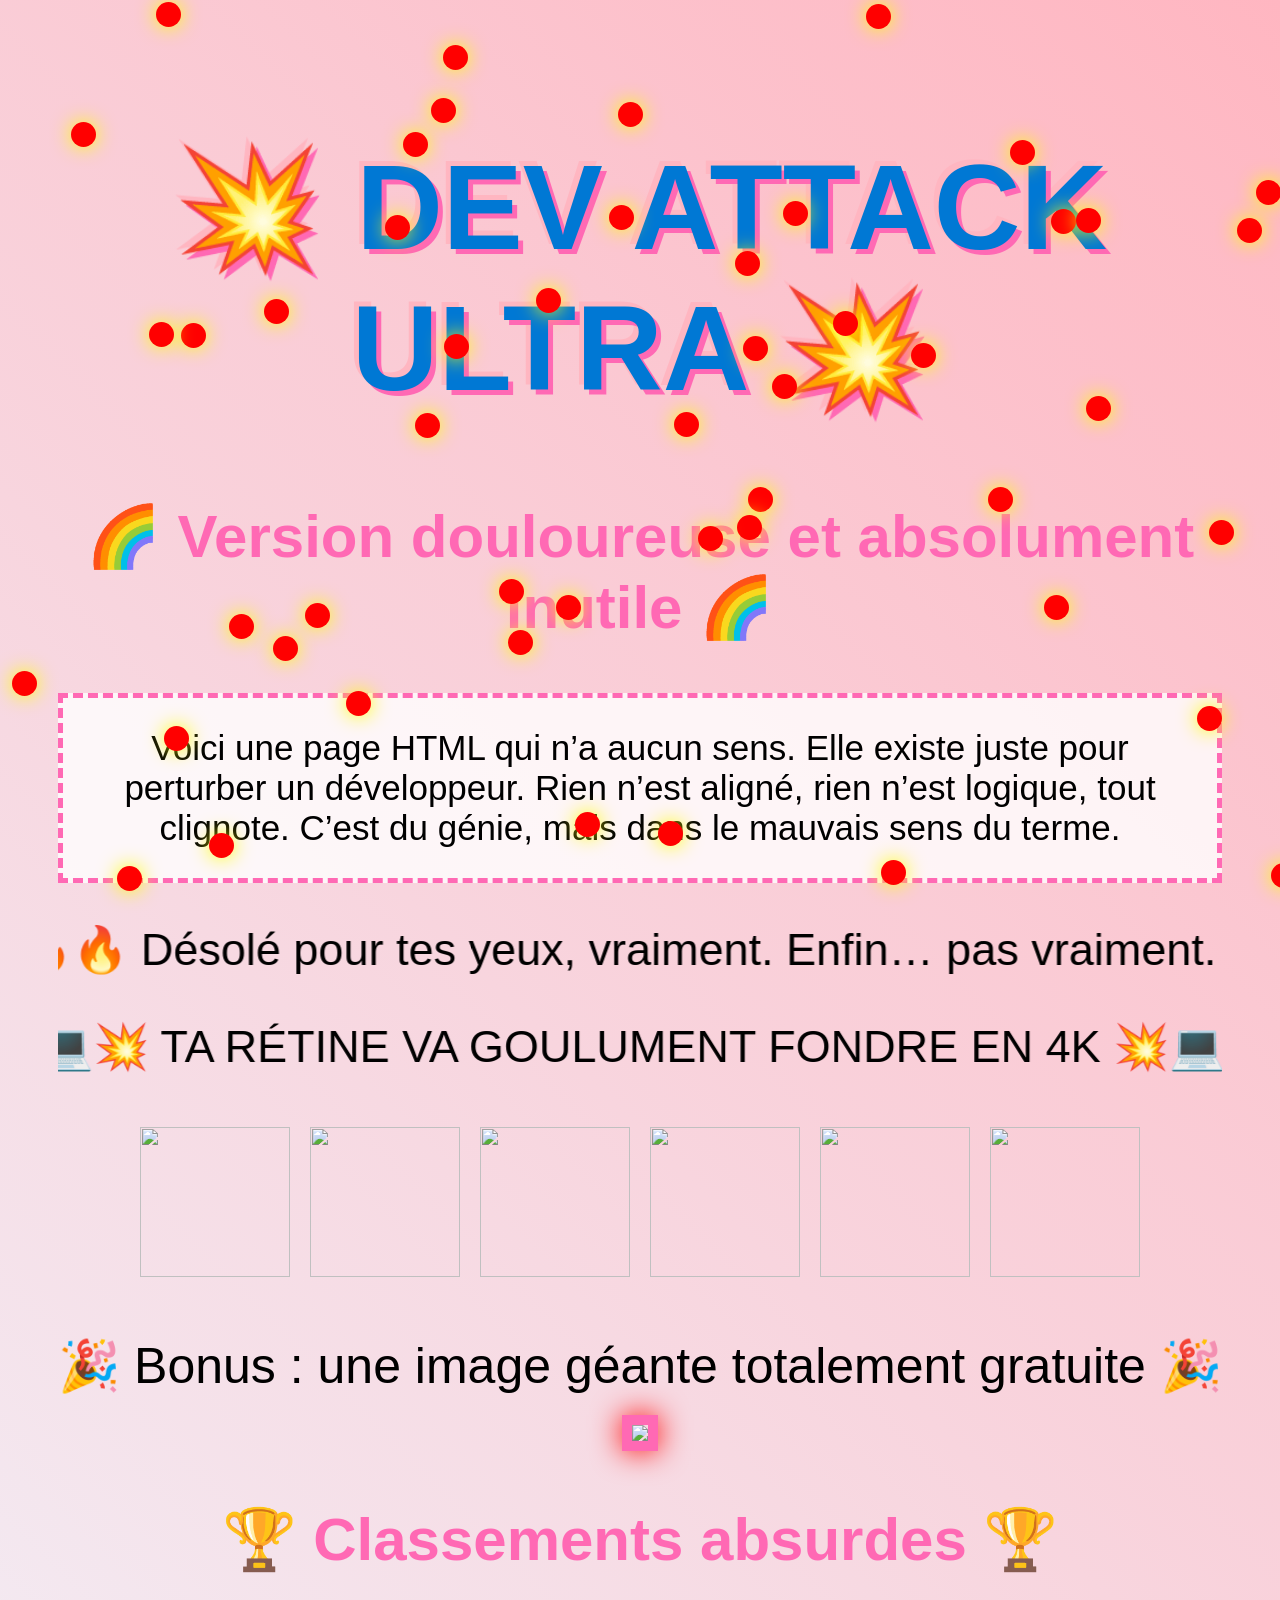
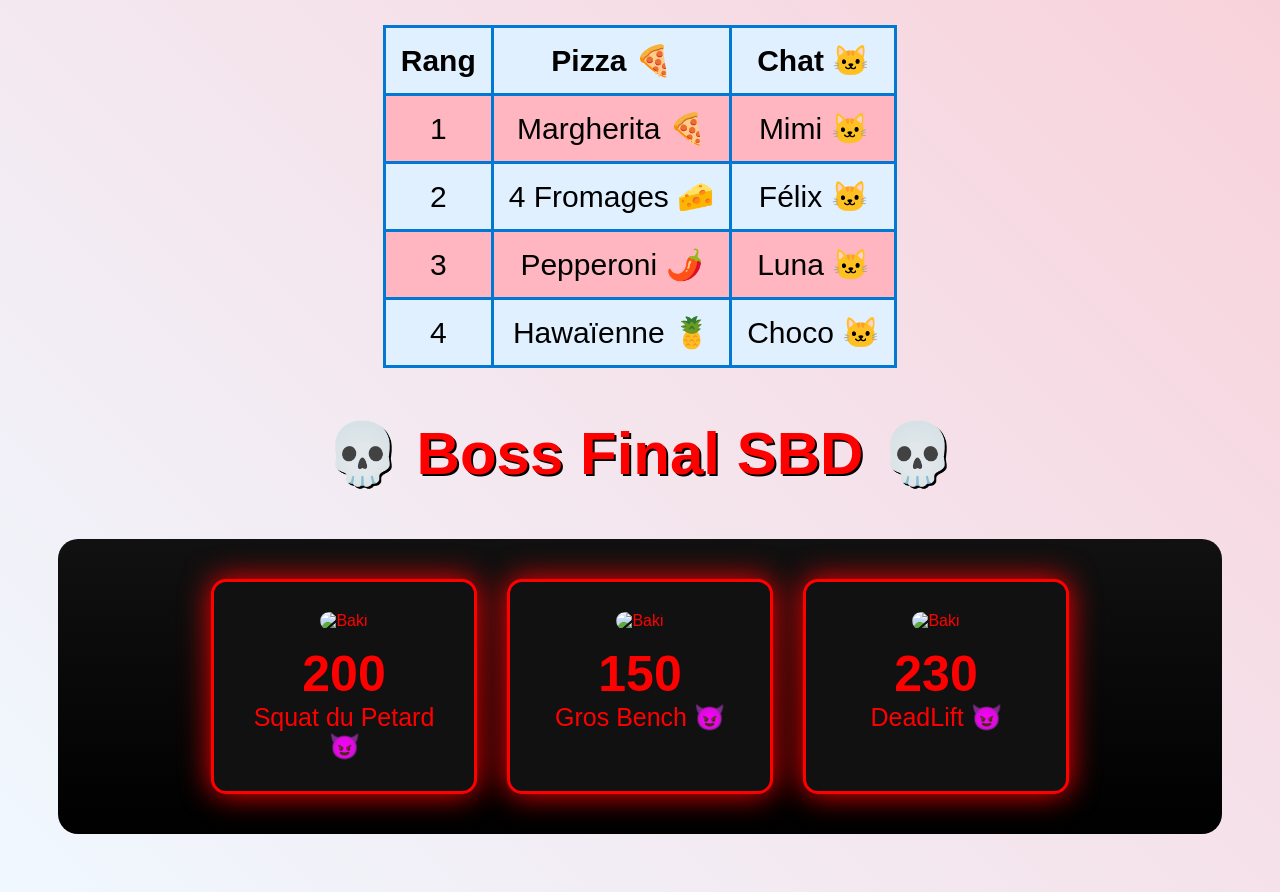
==== index.html @ 489bfedf "Add files via upload" ====
<!DOCTYPE html>
<html lang="fr">
<head>
<meta charset="UTF-8">
<title>💥 DEV ATTACK ULTRA 💥</title>
<style>
  body {
    font-family: 'Comic Sans MS', cursive, sans-serif;
    overflow-x: hidden;
    background: linear-gradient(45deg, #f0f8ff, #ffb6c1);
    text-align: center;
    padding: 50px;
    animation: bgShift 10s infinite alternate;
  }

  @keyframes bgShift {
    0% { background: linear-gradient(45deg, #f0f8ff, #ffb6c1); }
    50% { background: linear-gradient(45deg, #ffb6c1, #f0f8ff); }
    100% { background: linear-gradient(45deg, #f0f8ff, #ffb6c1); }
  }

  h1 {
    font-size: 120px;
    color: #0078d4;
    text-shadow: 5px 5px 0 #ff69b4, -5px -5px 0 #ffb6c1;
    animation: pulse 1s infinite alternate, rainbowText 5s linear infinite;
  }

  h2 {
    font-size: 60px;
    color: #ff69b4;
    animation: blink 0.5s infinite alternate, rainbowText 3s linear infinite;
  }

  @keyframes pulse { 0% { transform: scale(1); } 50% { transform: scale(1.3) rotate(-10deg);} 100% { transform: scale(1) rotate(10deg);} }
  @keyframes blink { 0% {opacity:1} 50% {opacity:0.2} 100% {opacity:1} }

  @keyframes rainbowText {
    0% { color:red; } 10%{color:orange;}20%{color:yellow;}30%{color:green;}
    40%{color:blue;}50%{color:purple;}60%{color:pink;}70%{color:red;}
    80%{color:orange;}90%{color:yellow;}100%{color:red;}
  }

  .content-block {
    margin-top: 40px;
    padding: 30px;
    font-size: 35px;
    background: rgba(255,255,255,0.8);
    border: 5px dashed #ff69b4;
    animation: rainbowText 5s linear infinite;
  }

  .gif-wall {
    margin-top: 50px;
    display: flex;
    flex-wrap: wrap;
    justify-content: center;
    gap: 20px;
  }

  .gif-wall img {
    width: 150px;
    height: 150px;
    animation: spin 3s linear infinite;
  }

  .gif-wall img:hover {
    transform: scale(2) rotate(180deg);
  }

  @keyframes spin {
    from { transform: rotate(0deg); }
    to { transform: rotate(360deg); }
  }

  marquee {
    font-size: 45px;
    margin-top: 40px;
    animation: rainbowText 3s linear infinite;
  }

  .explosion {
    position: absolute;
    width: 25px;
    height: 25px;
    background: red;
    border-radius: 50%;
    box-shadow: 0 0 20px yellow;
    animation: explode 1.2s infinite;
  }

  @keyframes explode {
    0% { transform: scale(0.4); opacity: 1; }
    50% { transform: scale(2) translate(var(--x), var(--y)); opacity: 0.7; }
    100% { transform: scale(0) translate(var(--x), var(--y)); opacity: 0; }
  }

  .big-surprise {
    margin-top: 60px;
    animation: pulse 2.5s infinite, rainbowText 4s infinite;
    font-size: 50px;
  }

  .giant-img {
    width: 90%;
    margin-top: 20px;
    border: 10px solid #ff69b4;
    box-shadow: 0 0 30px red;
    animation: blink 1s infinite;
  }

</style>
</head>
<body>

<h1>💥 DEV ATTACK ULTRA 💥</h1>
<h2>🌈 Version douloureuse et absolument inutile 🌈</h2>

<div class="content-block">
  Voici une page HTML qui n’a aucun sens.  
  Elle existe juste pour perturber un développeur.  
  Rien n’est aligné, rien n’est logique, tout clignote.  
  C’est du génie, mais dans le mauvais sens du terme.
</div>

<marquee behavior="alternate">🔥🔥🔥 Désolé pour tes yeux, vraiment. Enfin… pas vraiment. 🔥🔥🔥</marquee>
<marquee direction="right" behavior="alternate">💻💥 TA RÉTINE VA GOULUMENT FONDRE EN 4K 💥💻</marquee>

<div class="gif-wall">
  <img src="https://media.giphy.com/media/l0HlSNOxJB956qwfK/giphy.gif">
  <img src="https://media.giphy.com/media/3oEjI6SIIHBdRxXI40/giphy.gif">
  <img src="https://media.giphy.com/media/xUPGcguWZHRC2HyBRS/giphy.gif">
  <img src="https://media.giphy.com/media/26u4b45b8KlgAB7iM/giphy.gif">
  <img src="https://media.giphy.com/media/3ohHWvIWQc4J8f9dDa/giphy.gif">
  <img src="https://media.giphy.com/media/jUwpNzg9IcyrK/giphy.gif">
</div>

<div class="big-surprise">
  🎉 Bonus : une image géante totalement gratuite 🎉
</div>

<img class="giant-img" src="https://media.giphy.com/media/3oEjHCWdU7F4Pz5Uuk/giphy.gif">

<script>
  const body = document.body;
  for(let i=0;i<50;i++){
    const e = document.createElement('div');
    e.className = 'explosion';
    const x = (Math.random()-0.5)*1000+'px';
    const y = (Math.random()-0.5)*600+'px';
    e.style.setProperty('--x', x);
    e.style.setProperty('--y', y);
    e.style.top = Math.random()*window.innerHeight+'px';
    e.style.left = Math.random()*window.innerWidth+'px';
    body.appendChild(e);
  }
</script>
<h2>🏆 Classements absurdes 🏆</h2>

<table style="margin: 20px auto; font-size: 30px; border-collapse: collapse;">
  <tr>
    <th style="padding: 15px; border: 3px solid #0078d4; background:#e1f0ff;">Rang</th>
    <th style="padding: 15px; border: 3px solid #0078d4; background:#e1f0ff;">Pizza 🍕</th>
    <th style="padding: 15px; border: 3px solid #0078d4; background:#e1f0ff;">Chat 🐱</th>
  </tr>
  <tr>
    <td style="padding: 15px; border: 3px solid #0078d4; background:#ffb6c1;">1</td>
    <td style="padding: 15px; border: 3px solid #0078d4; background:#ffb6c1;">Margherita 🍕</td>
    <td style="padding: 15px; border: 3px solid #0078d4; background:#ffb6c1;">Mimi 🐱</td>
  </tr>
  <tr>
    <td style="padding: 15px; border: 3px solid #0078d4; background:#e1f0ff;">2</td>
    <td style="padding: 15px; border: 3px solid #0078d4; background:#e1f0ff;">4 Fromages 🧀</td>
    <td style="padding: 15px; border: 3px solid #0078d4; background:#e1f0ff;">Félix 🐱</td>
  </tr>
  <tr>
    <td style="padding: 15px; border: 3px solid #0078d4; background:#ffb6c1;">3</td>
    <td style="padding: 15px; border: 3px solid #0078d4; background:#ffb6c1;">Pepperoni 🌶️</td>
    <td style="padding: 15px; border: 3px solid #0078d4; background:#ffb6c1;">Luna 🐱</td>
  </tr>
  <tr>
    <td style="padding: 15px; border: 3px solid #0078d4; background:#e1f0ff;">4</td>
    <td style="padding: 15px; border: 3px solid #0078d4; background:#e1f0ff;">Hawaïenne 🍍</td>
    <td style="padding: 15px; border: 3px solid #0078d4; background:#e1f0ff;">Choco 🐱</td>
  </tr>
</table>
<!-- Boss Final SBD -->
<h2 style="color:#ff0000; text-shadow: 2px 2px #000;">💀 Boss Final SBD 💀</h2>

<div style="display:flex; justify-content:center; gap:30px; flex-wrap:wrap; background: linear-gradient(to bottom, #111 0%, #000 100%); padding:40px; border-radius:20px;">

  <!-- Carte Score -->
  <div style="background:#111; color:#ff0000; padding:30px; border:3px solid #ff0000; border-radius:15px; width:200px; box-shadow:0 0 30px red; text-align:center; animation: pulse 2s infinite;">
    <img src="https://encrypted-tbn0.gstatic.com/images?q=tbn:ANd9GcQOdj_fJ7vJxZbpKOwAR1FOQi7xOWJ1g7ceSw&s" 
         alt="Baki" style="width:100px; height:100px; border-radius:10px; margin-bottom:15px;">
    <div style="font-size:50px; font-weight:bold;">200</div>
    <div style="font-size:25px;">Squat du Petard😈</div>
  </div>

  <div style="background:#111; color:#ff0000; padding:30px; border:3px solid #ff0000; border-radius:15px; width:200px; box-shadow:0 0 30px red; text-align:center; animation: pulse 2s infinite;">
    <img src="https://encrypted-tbn0.gstatic.com/images?q=tbn:ANd9GcQOdj_fJ7vJxZbpKOwAR1FOQi7xOWJ1g7ceSw&s" 
         alt="Baki" style="width:100px; height:100px; border-radius:10px; margin-bottom:15px;">
    <div style="font-size:50px; font-weight:bold;">150</div>
    <div style="font-size:25px;">Gros Bench 😈</div>
  </div>

  <div style="background:#111; color:#ff0000; padding:30px; border:3px solid #ff0000; border-radius:15px; width:200px; box-shadow:0 0 30px red; text-align:center; animation: pulse 2s infinite;">
    <img src="https://encrypted-tbn0.gstatic.com/images?q=tbn:ANd9GcQOdj_fJ7vJxZbpKOwAR1FOQi7xOWJ1g7ceSw&s" 
         alt="Baki" style="width:100px; height:100px; border-radius:10px; margin-bottom:15px;">
    <div style="font-size:50px; font-weight:bold;">230</div>
    <div style="font-size:25px;">DeadLift 😈</div>
  </div>

</div>


</body>
</html>
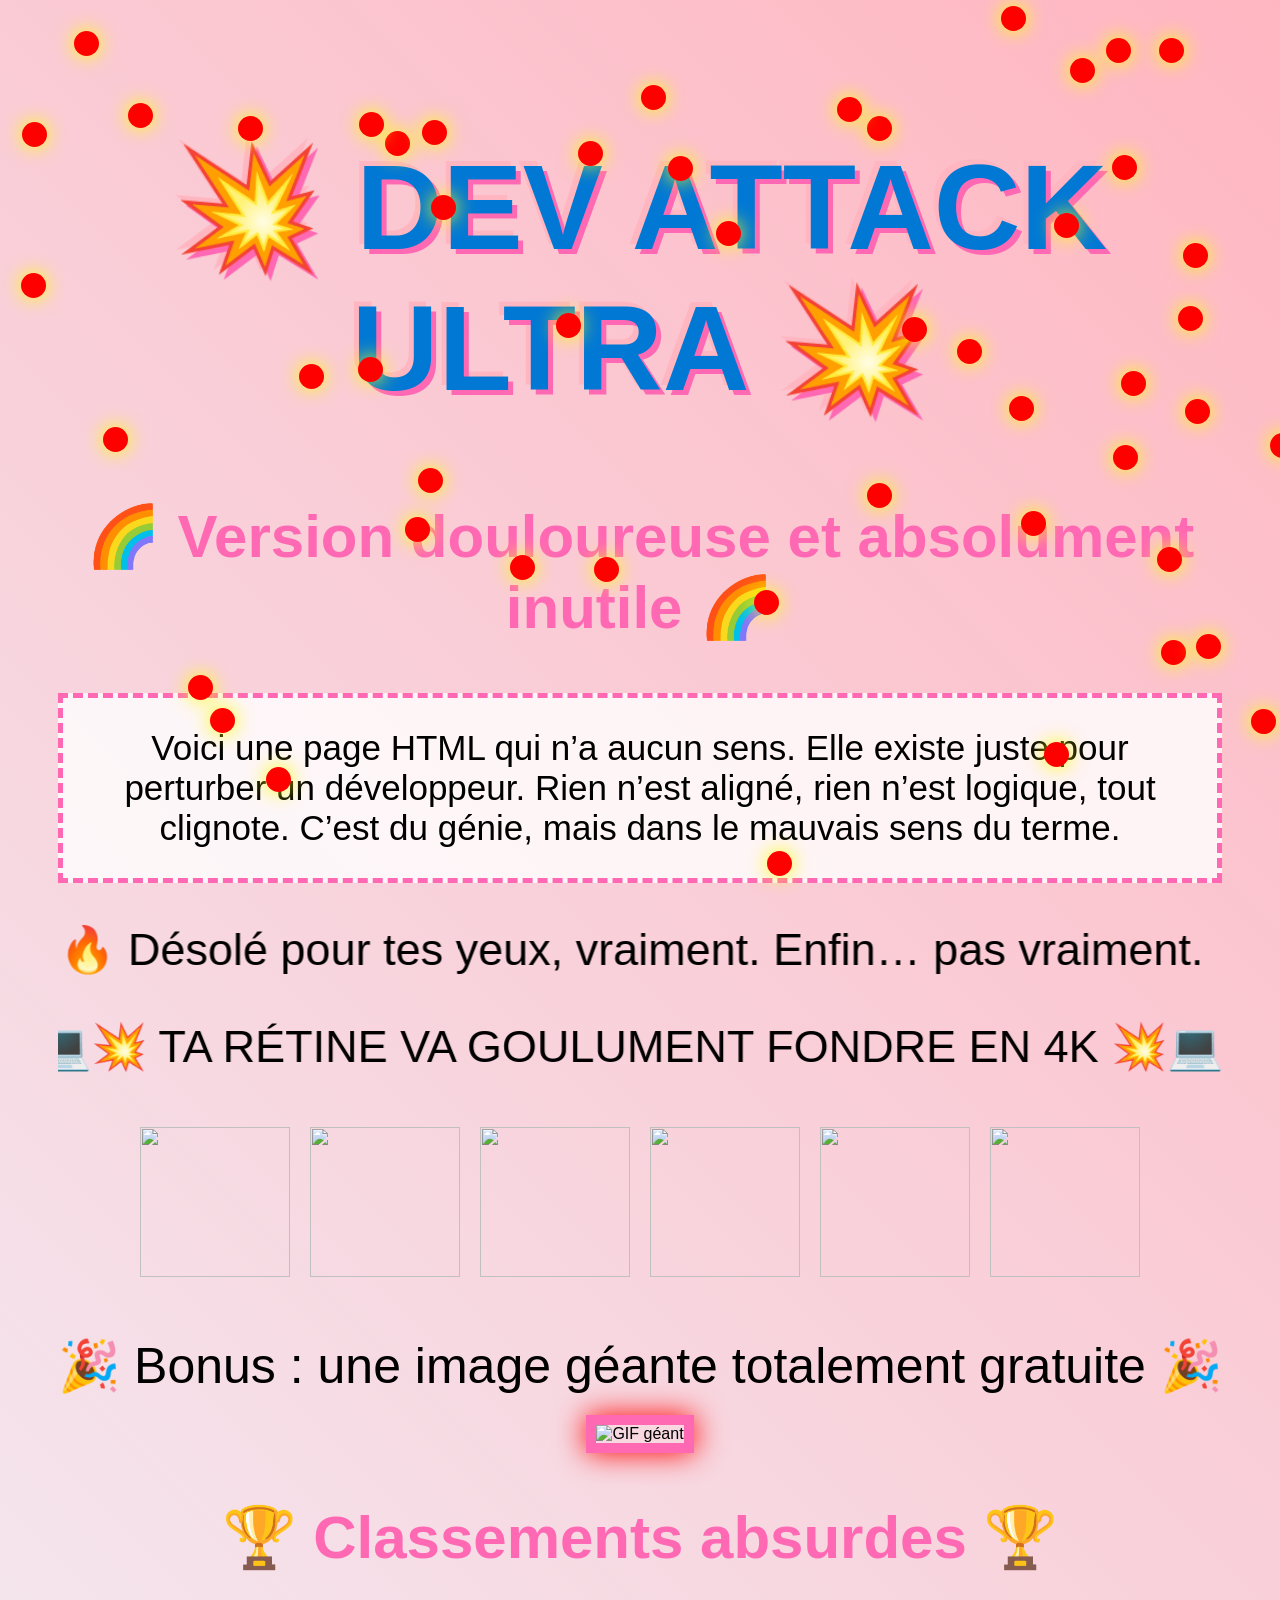
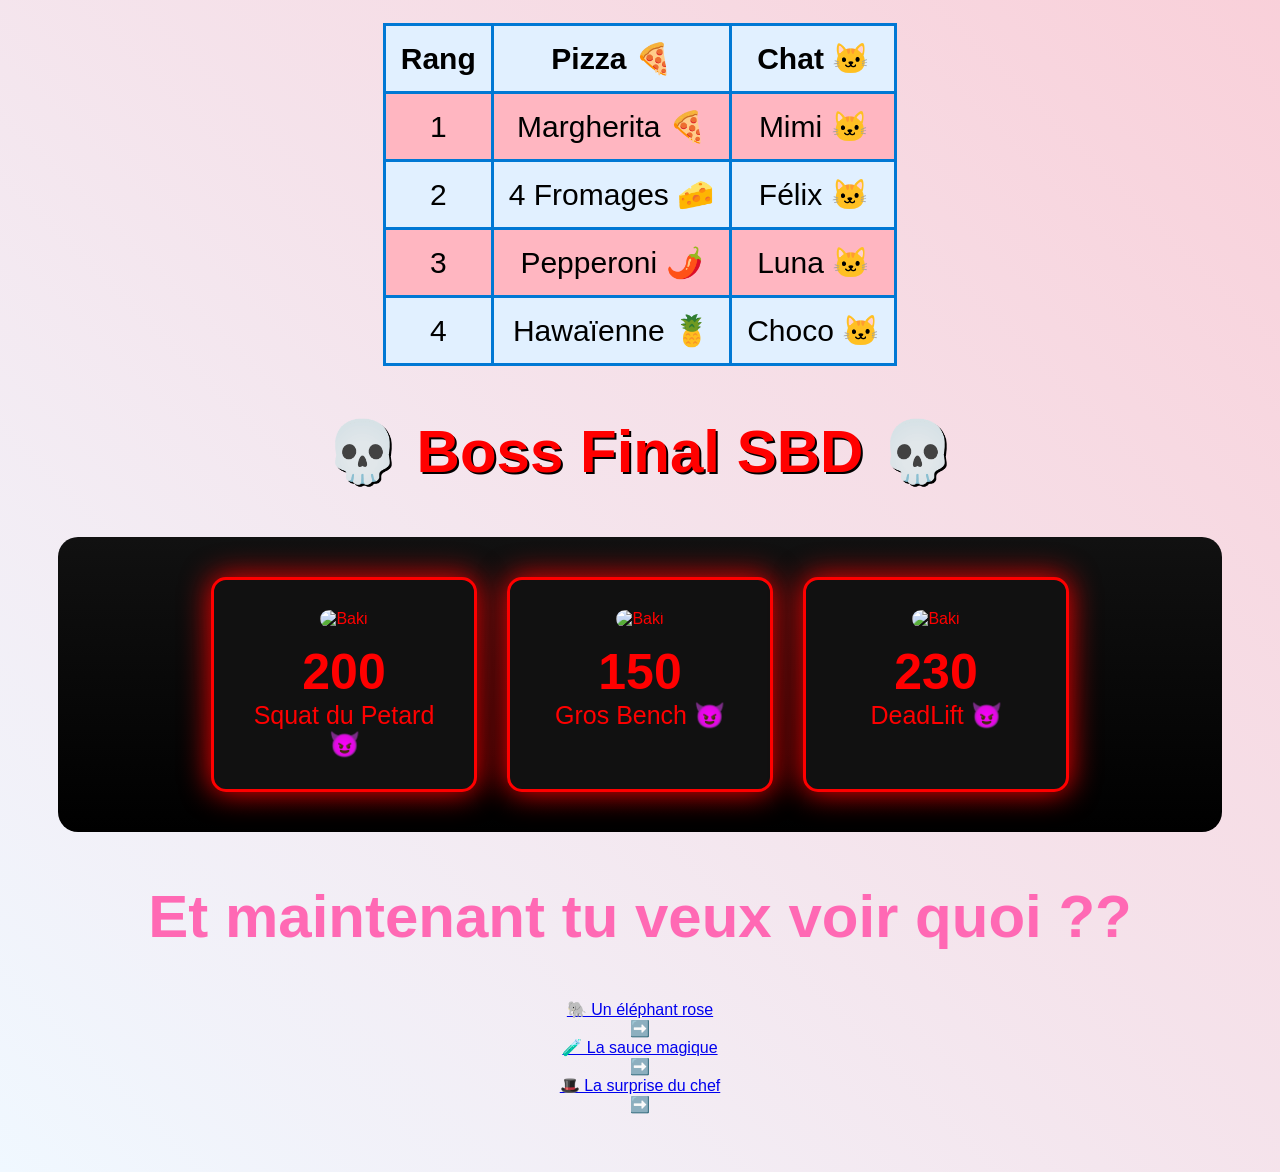
==== commit 756734a7: "Refactor HTML structure and styles" ====
--- a/index.html
+++ b/index.html
@@ -139,7 +139,7 @@
   🎉 Bonus : une image géante totalement gratuite 🎉
 </div>
 
-<img class="giant-img" src="https://media.giphy.com/media/3oEjHCWdU7F4Pz5Uuk/giphy.gif">
+<img class="giant-img" src="https://media.giphy.com/media/l0MYt5jPR6QX5pnqM/giphy.gif" alt="GIF géant">
 
 <script>
   const body = document.body;
@@ -213,6 +213,26 @@
 
 </div>
 
+<!--Lechoix du roi moche-->
+  <div class="choose-page">
+  <h2>Et maintenant tu veux voir quoi ??</h2>
+  <div class="options">
+    <div class="option">
+      <a href="page2.html">🐘 Un éléphant rose</a>
+      <div class="arrow">➡️</div>
+    </div>
+    <div class="option">
+      <a href="page2.html">🧪 La sauce magique</a>
+      <div class="arrow">➡️</div>
+    </div>
+    <div class="option">
+      <a href="page2.html">🎩 La surprise du chef</a>
+      <div class="arrow">➡️</div>
+    </div>
+  </div>
+</div>
+
 
 </body>
-</html>+
+</html>
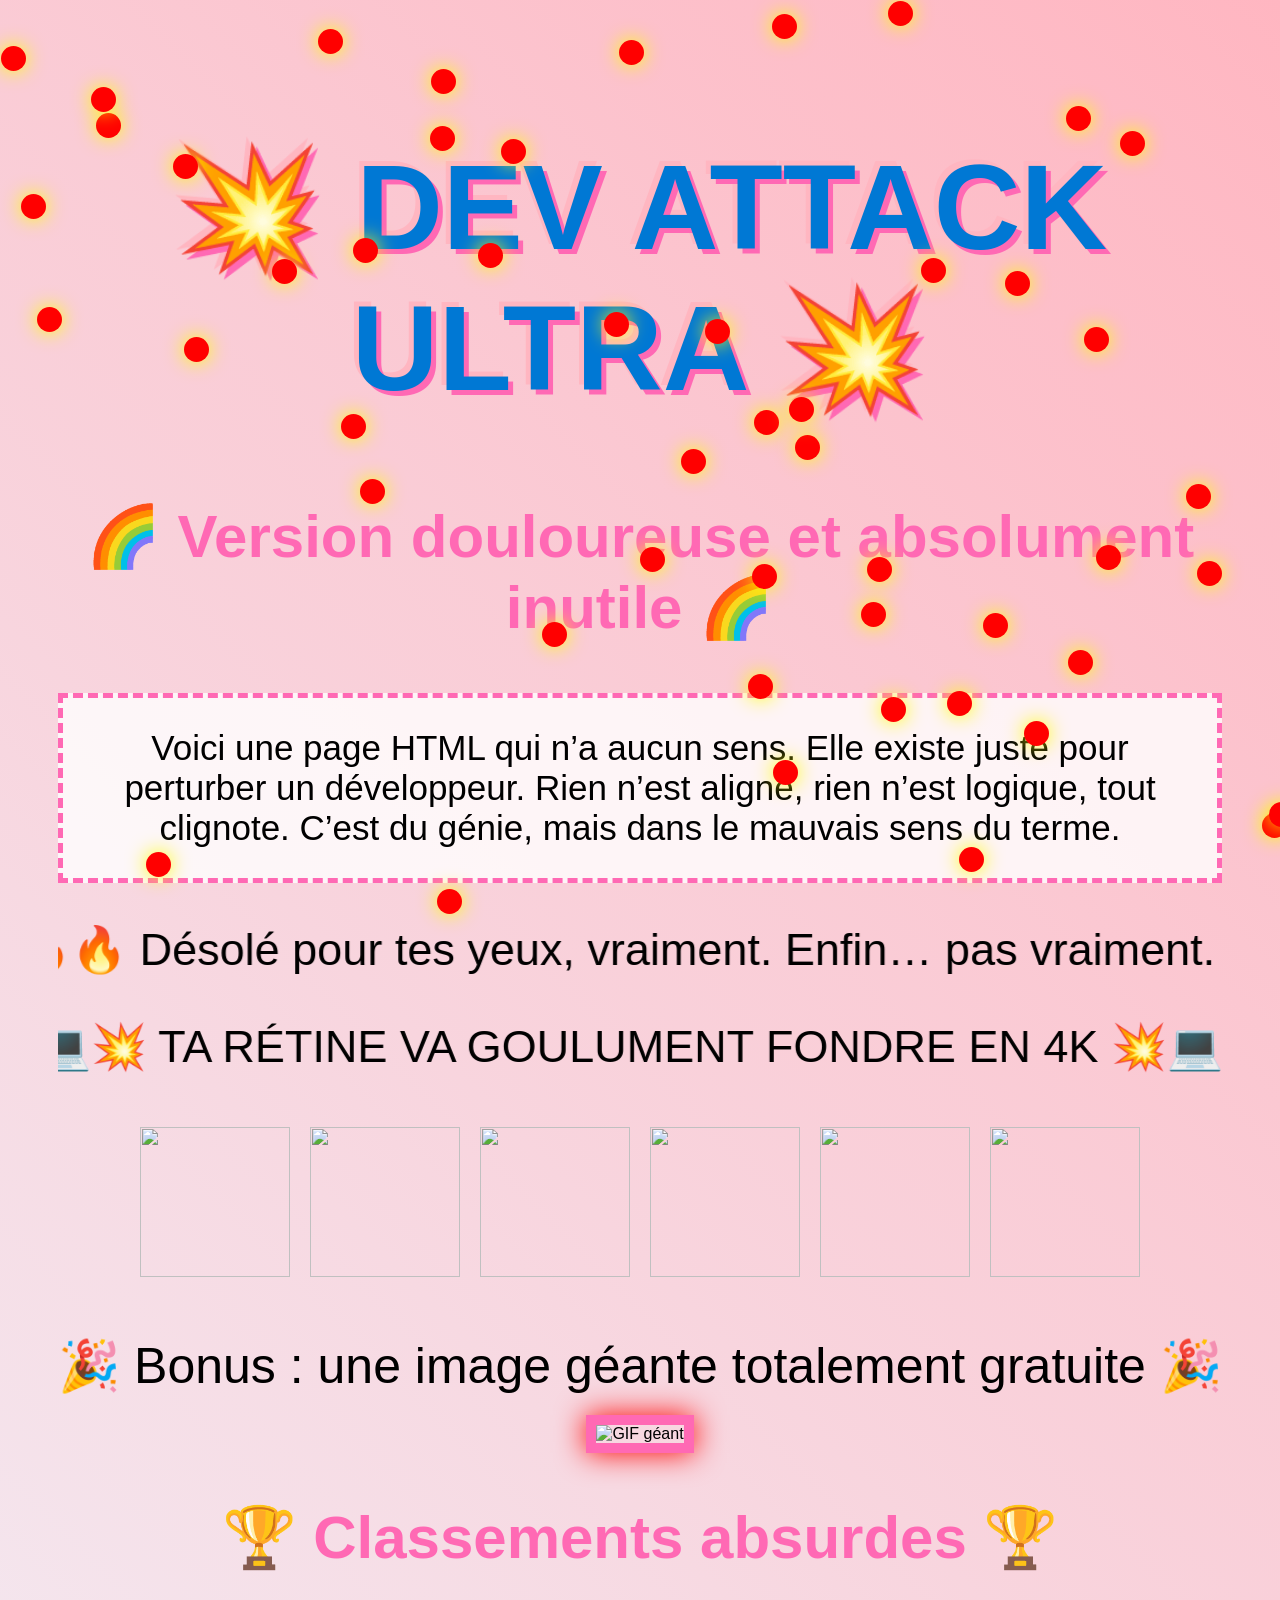
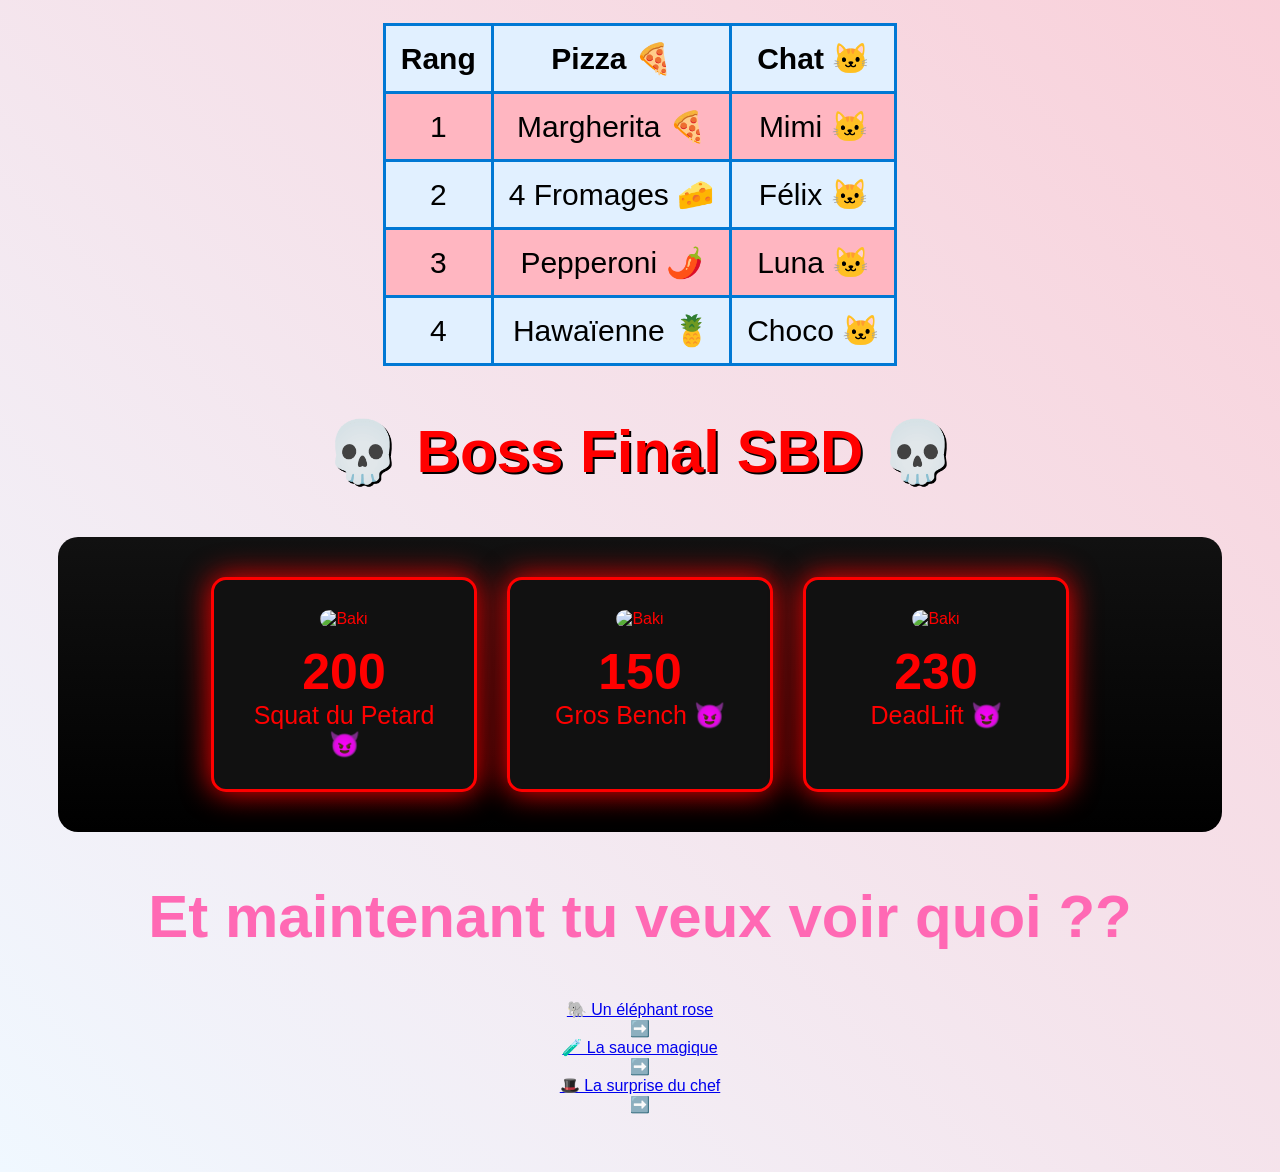
==== commit 51954e33: "Update index.html" ====
--- a/index.html
+++ b/index.html
@@ -218,15 +218,15 @@
   <h2>Et maintenant tu veux voir quoi ??</h2>
   <div class="options">
     <div class="option">
-      <a href="page2.html">🐘 Un éléphant rose</a>
+      <a href="elephant.html">🐘 Un éléphant rose</a>
       <div class="arrow">➡️</div>
     </div>
     <div class="option">
-      <a href="page2.html">🧪 La sauce magique</a>
+      <a href="sauce.html">🧪 La sauce magique</a>
       <div class="arrow">➡️</div>
     </div>
     <div class="option">
-      <a href="page2.html">🎩 La surprise du chef</a>
+      <a href="chef.html">🎩 La surprise du chef</a>
       <div class="arrow">➡️</div>
     </div>
   </div>
@@ -236,3 +236,4 @@
 </body>
 
 </html>
+
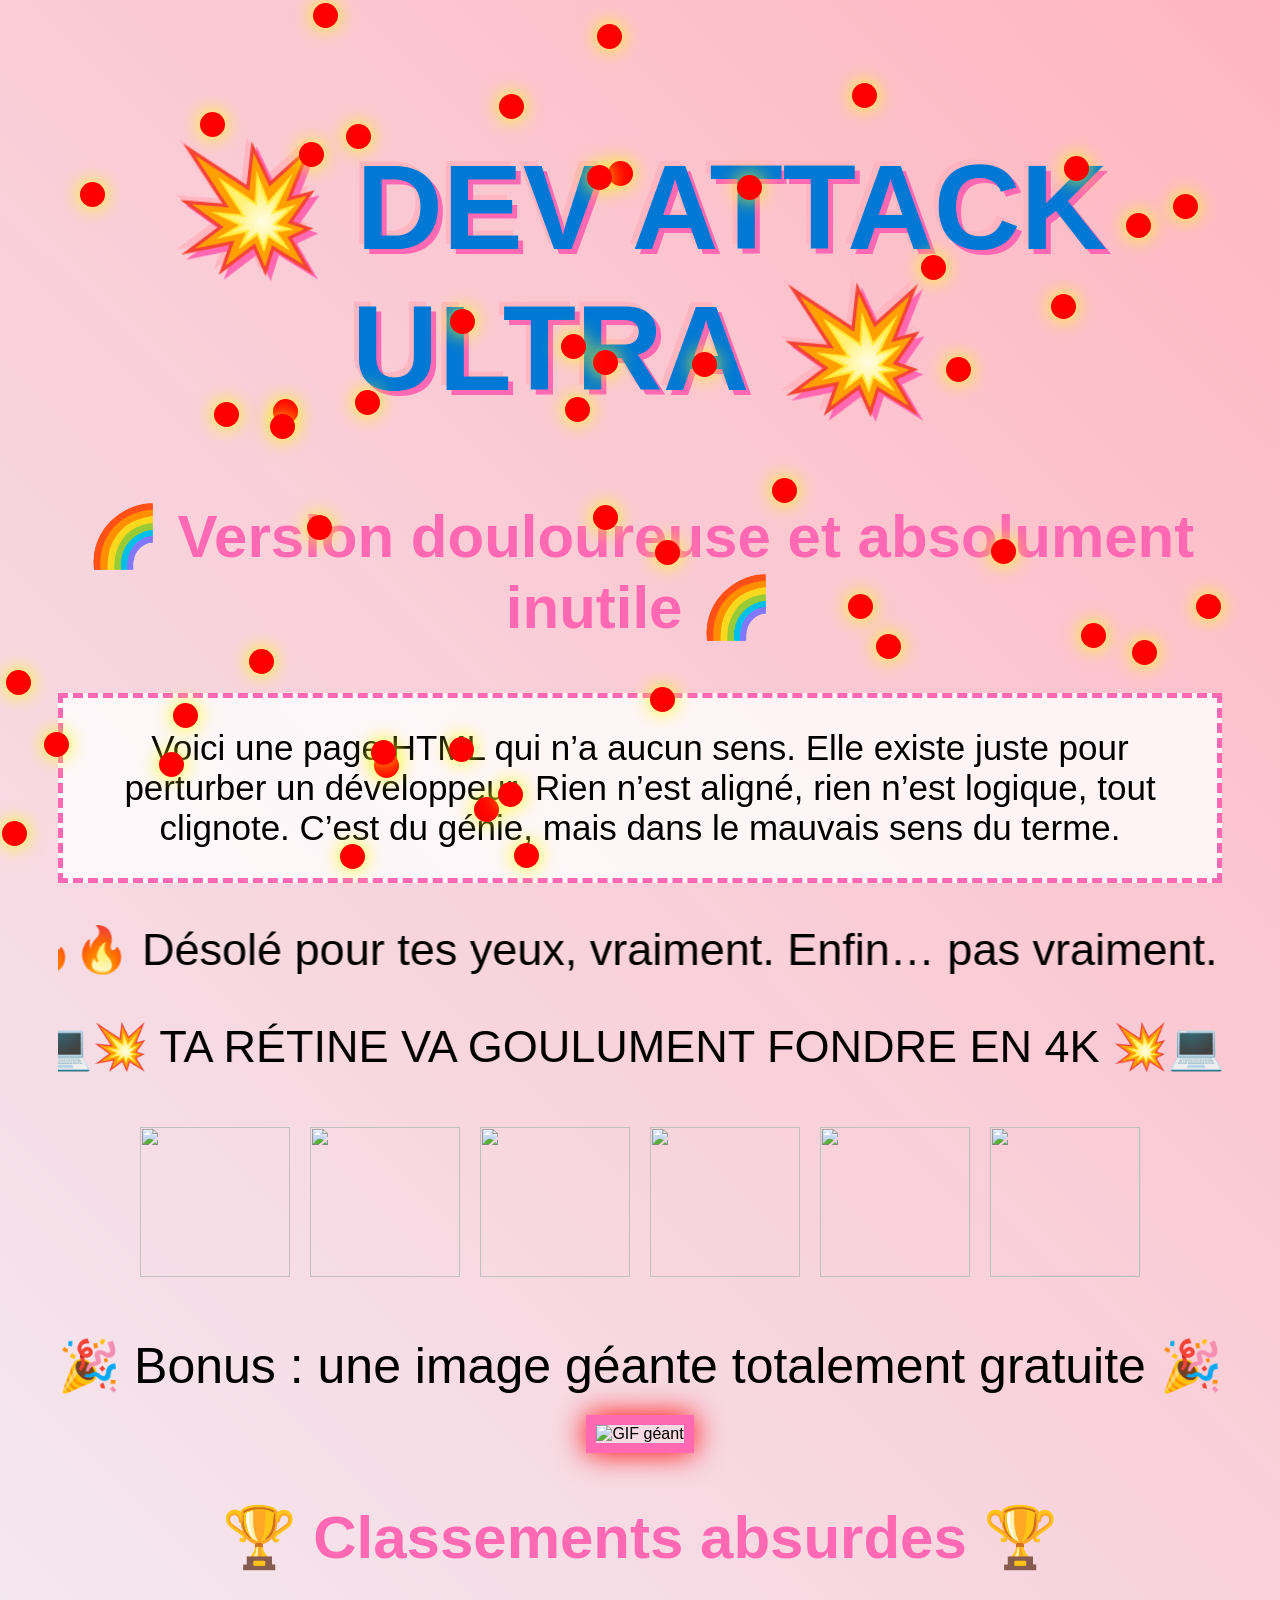
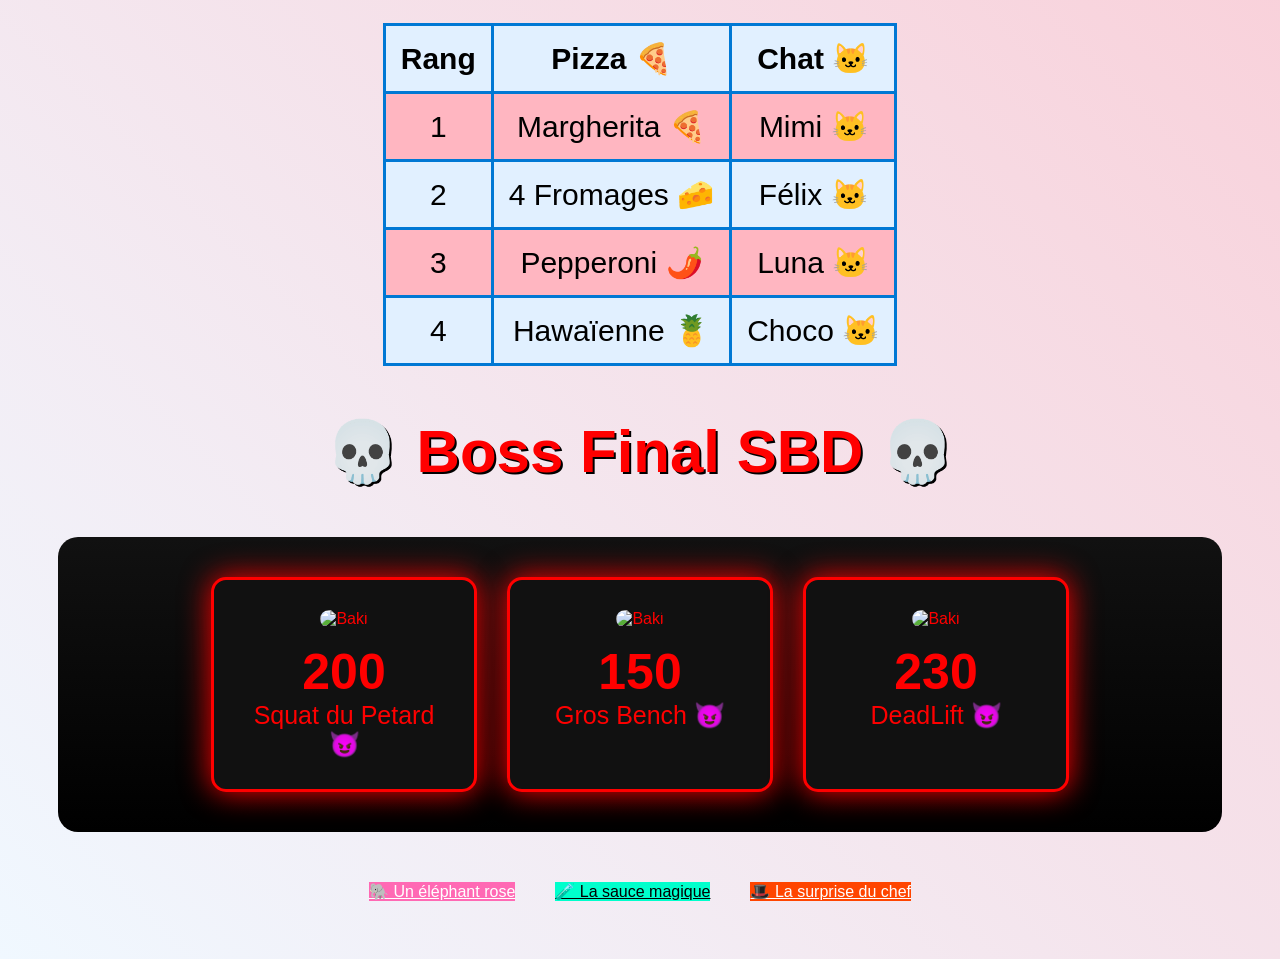
==== commit 5ed019e9: "Update index.html" ====
--- a/index.html
+++ b/index.html
@@ -214,22 +214,14 @@
 </div>
 
 <!--Lechoix du roi moche-->
-  <div class="choose-page">
-  <h2>Et maintenant tu veux voir quoi ??</h2>
-  <div class="options">
-    <div class="option">
-      <a href="elephant.html">🐘 Un éléphant rose</a>
-      <div class="arrow">➡️</div>
-    </div>
-    <div class="option">
-      <a href="sauce.html">🧪 La sauce magique</a>
-      <div class="arrow">➡️</div>
-    </div>
-    <div class="option">
-      <a href="chef.html">🎩 La surprise du chef</a>
-      <div class="arrow">➡️</div>
-    </div>
-  </div>
+<div style="display:flex; justify-content:center; gap:40px; margin-top:50px; flex-wrap:wrap;">
+
+  <a href="elephant.html" class="big-button" style="background:#ff69b4; color:white;">🐘 Un éléphant rose</a>
+
+  <a href="sauce.html" class="big-button" style="background:#00ffcc; color:black;">🧪 La sauce magique</a>
+
+  <a href="chef.html" class="big-button" style="background:#ff4500; color:white;">🎩 La surprise du chef</a>
+
 </div>
 
 
@@ -237,3 +229,4 @@
 
 </html>
 
+
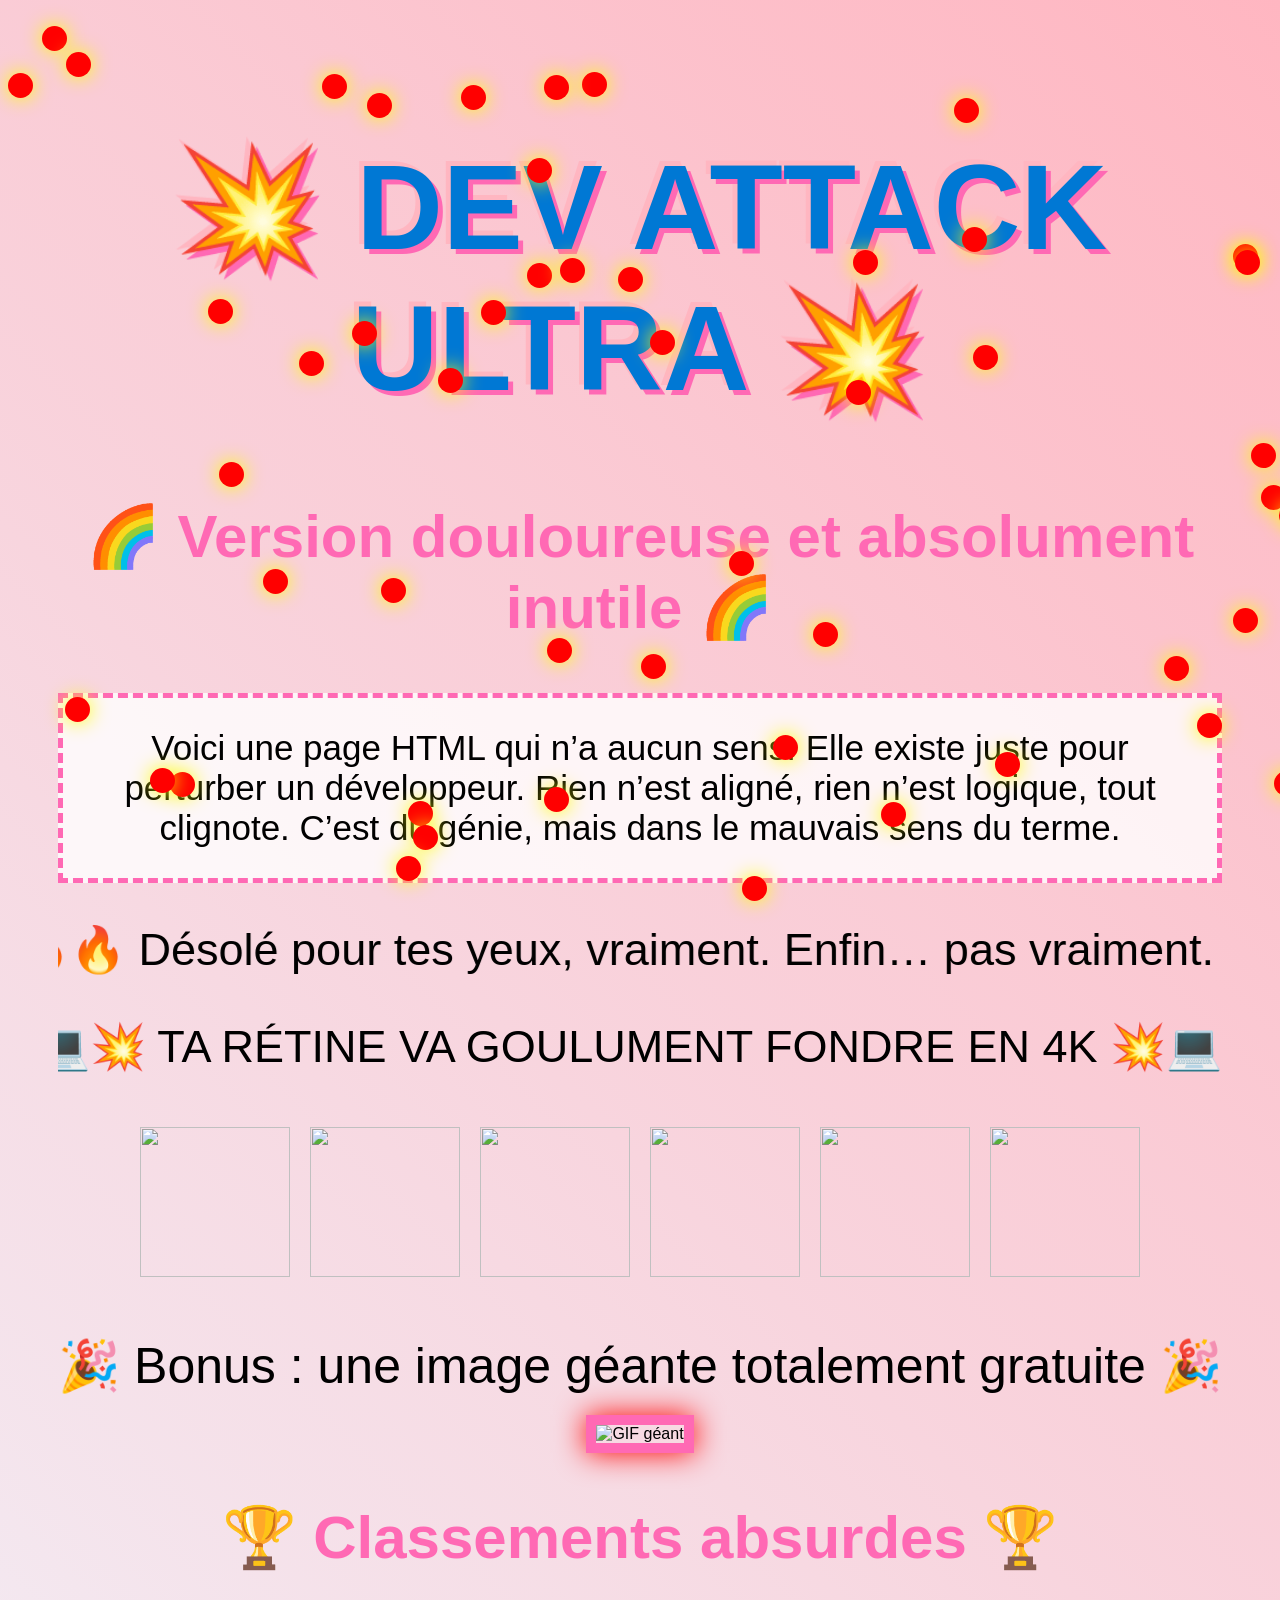
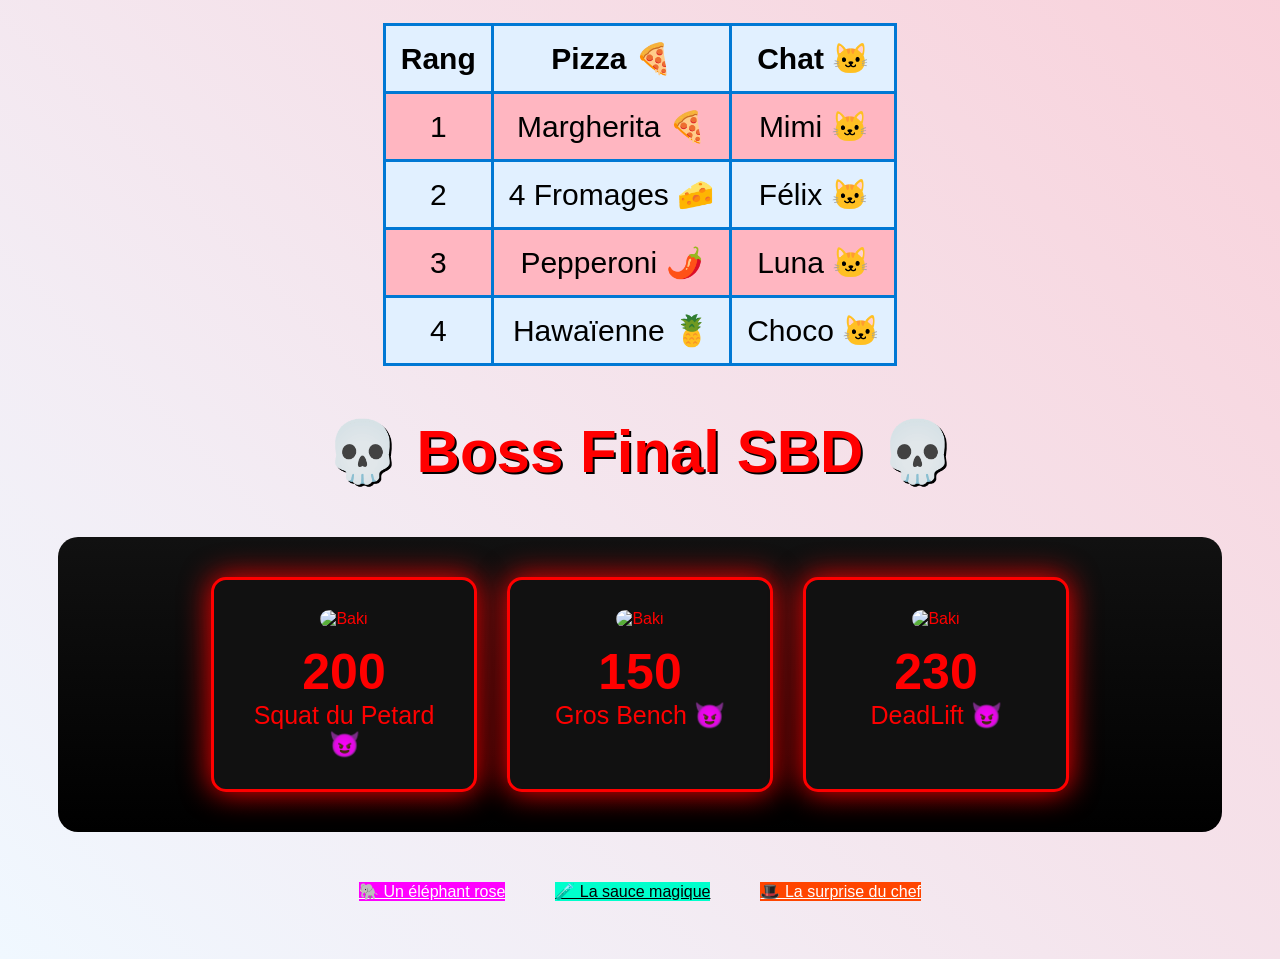
==== commit 1925a880: "Fix HTML encoding issues in index.html" ====
--- a/index.html
+++ b/index.html
@@ -214,14 +214,10 @@
 </div>
 
 <!--Lechoix du roi moche-->
-<div style="display:flex; justify-content:center; gap:40px; margin-top:50px; flex-wrap:wrap;">
-
-  <a href="elephant.html" class="big-button" style="background:#ff69b4; color:white;">🐘 Un éléphant rose</a>
-
+<div style="display:flex; justify-content:center; gap:50px; margin-top:50px; flex-wrap:wrap;">
+  <a href="elephant.html" class="big-button" style="background:#ff00ff; color:white;">🐘 Un éléphant rose</a>
   <a href="sauce.html" class="big-button" style="background:#00ffcc; color:black;">🧪 La sauce magique</a>
-
   <a href="chef.html" class="big-button" style="background:#ff4500; color:white;">🎩 La surprise du chef</a>
-
 </div>
 
 
@@ -230,3 +226,4 @@
 </html>
 
 
+
